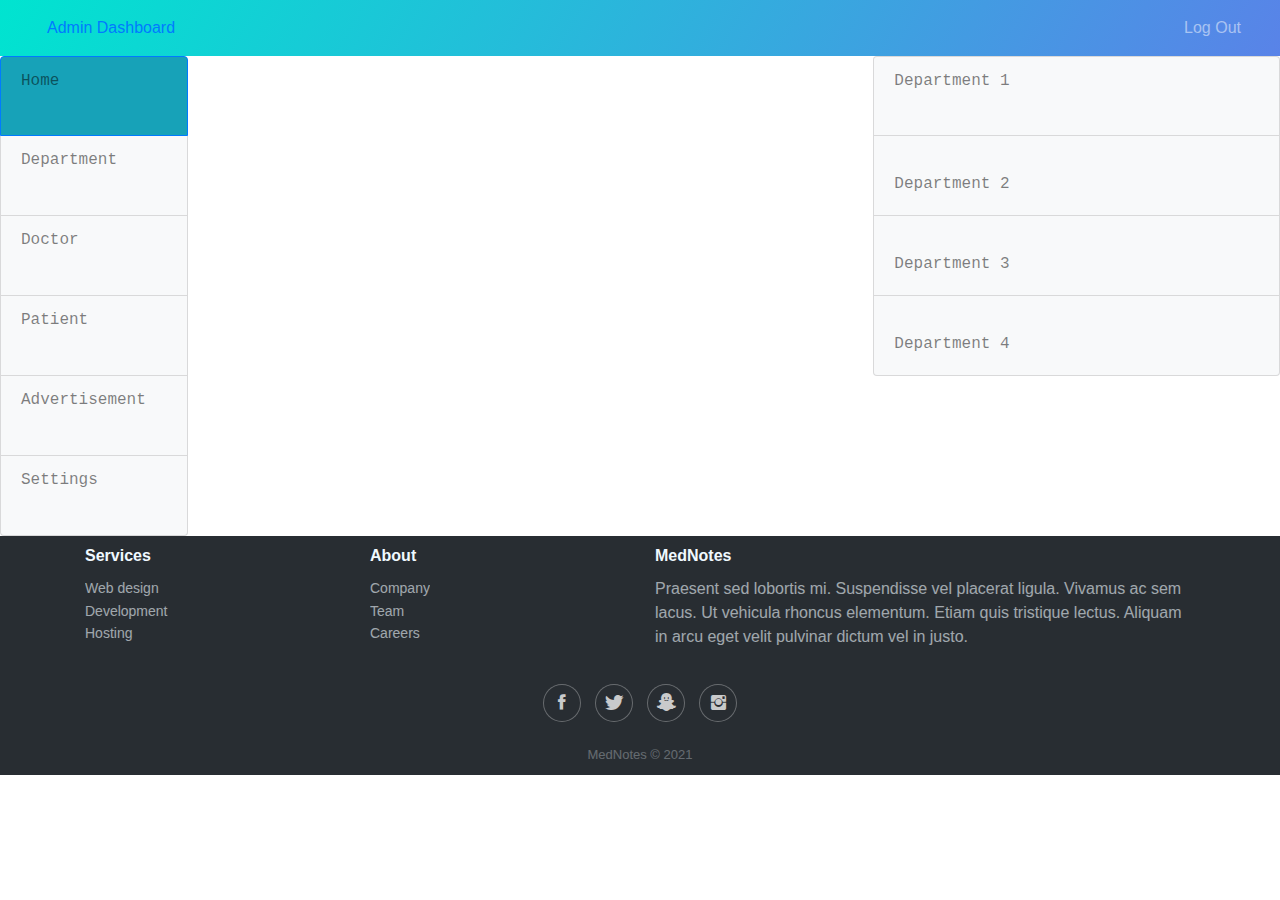
==== front/tt/admin.html @ 334f1ce5 "FrontBackConnections" ====
<!DOCTYPE html>
<html lang="en">

<head>
    <meta charset="utf-8">
    <meta name="viewport" content="width=device-width, initial-scale=1.0, shrink-to-fit=no">
    <title>MedNotes - AdminDashboard</title>
    <link rel="stylesheet" href="assets/bootstrap/css/bootstrap.min.css">
    <link rel="stylesheet" href="assets/fonts/ionicons.min.css">
    <link rel="stylesheet" href="assets/css/Footer-Dark.css">
    <link rel="stylesheet" href="assets/css/gradient-navbar-1.css">
    <link rel="stylesheet" href="assets/css/gradient-navbar.css">
    <link rel="stylesheet" href="assets/css/Login-Form-Clean.css">
    <link rel="stylesheet" href="assets/css/Login-Form-Dark.css">
    <link rel="stylesheet" href="assets/css/Registration-Form-with-Photo.css">
    <link rel="stylesheet" href="assets/css/styles.css">
</head>

<body>
    <nav class="navbar navbar-dark navbar-expand-md" id="app-navbar">
        <div class="container-fluid">
            <a class="navbar-brand" href="#"></a><button data-toggle="collapse" class="navbar-toggler" data-target="#navcol-1"><span class="sr-only">Toggle navigation</span><span class="navbar-toggler-icon"></span></button>
            <div class="collapse navbar-collapse" id="navcol-1"><a href="#">Admin Dashboard</a>
                <ul class="navbar-nav ml-auto">
                    <li class="nav-item"></li>
                    <li class="nav-item"></li>
                    <li class="nav-item"><a class="nav-link" href="#">Log Out</a></li>
                </ul>
            </div>
        </div>
    </nav>

    <div class="row " style="height: 100%; ">
        <div class="col-auto col-lg-2 text-capitalize text-danger  " style="min-height: 100%;max-height: 100%;">
            <div class="list-group"><a class="text-monospace text-left text-black-50 bg-info border-primary list-group-item list-group-item-action  " data-toggle="list" href="#list-home" style="height: 80px;min-height: 50px;">Home</a><a class="text-monospace text-left text-black-50 bg-light list-group-item list-group-item-action"
                    data-toggle="list" href="#list-department" style="height: 80px;min-height: 50px;">Department</a><a id="kompletMjeket" class="text-monospace text-left text-black-50 bg-light list-group-item list-group-item-action" data-toggle="list" href="#list-profile" style="height: 80px;min-height: 50px;">Doctor</a>
                <a class=" text-monospace text-black-50 bg-light list-group-item list-group-item-action" data-toggle="list" href="#list-messages" style="height: 80px;min-height: 50px;">Patient</a> <a class="text-monospace text-black-50 bg-light list-group-item list-group-item-action"
                    data-toggle="list" href="#list-advertisement" style="height: 80px;min-height: 50px;">Advertisement</a>
                <a class="text-monospace text-black-50 bg-light list-group-item list-group-item-action" data-toggle="list" href="#list-settings" style="height: 80px;min-height: 50px;">Settings</a>
            </div>
        </div>
        <div class="col">
            <div class="tab-content">
                <!-- Home -->
                <div id="list-home" class="tab-pane fade " role="tabpanel" style="margin-top: 2%;margin-left: 5%;">
                    <!-- Hapesirat per vendosjen e numrave tek home-->
                    <div class="container">
                        <div class="row p-2 d-flex align-items-center">
                            <div class="col ">
                                <div class="card" style="width: 10rem;">
                                    <div class="card-body">
                                        <h5 class="card-title">Nr</h5>
                                        <h6 class="card-subtitle mb-2 text-muted">Number of departments</h6>

                                    </div>
                                </div>
                            </div>
                            <div class="col">
                                <button id ="getDepartments"type="button" class="btn btn-primary">Get List</button>
                                
                            </div>
                        </div>
                        <div class="row p-2 d-flex align-items-center">
                            <div class="col ">
                                <div class="card" style="width: 10rem;">
                                    <div class="card-body">
                                        <h5 class="card-title">Nr</h5>
                                        <h6 class="card-subtitle mb-2 text-muted">Number of Users</h6>

                                    </div>
                                </div>
                            </div>
                            <div class="col">
                                <button  type="button" class="btn btn-primary">Get List</button>
                            </div>
                        </div>
                        <div class="row p-2 d-flex align-items-center">
                            <div class="col  ">
                                <div class="card" style="width: 10rem;">
                                    <div class="card-body">
                                        <h5 class="card-title">Nr</h5>
                                        <h6 class="card-subtitle mb-2 text-muted">Number of doctors</h6>

                                    </div>

                                </div>

                            </div>
                            <div class="col  ">
                                <button id = "getDoctor" type="button" class="btn btn-primary ">Get List</button>
                            </div>
                        </div>
                        <div class="row p-2 d-flex align-items-center">
                            <div class="col">
                                <div class="card" style="width: 10rem;">
                                    <div class="card-body">
                                        <h5 class="card-title">Nr</h5>
                                        <h6 class="card-subtitle mb-2 text-muted">Number of patients</h6>

                                    </div>
                                </div>
                            </div>
                            <div class="col">
                                <button id = "getPatients"type="button" class="btn btn-primary">Get List</button>
                            </div>
                        </div>
                        <div id="getResultDiv"></div>
                    </div>
                </div>
                <!-- Hapesira e Departments-->
                <div id="list-department" class="tab-pane fade" role="tabpanel">
                    <div class=" d-grid gap-3 " style="margin-top: 5%; margin-left: 10%;">

                        <div class="p-2 "><button class="btn btn-outline-primary btn-lg" type="button" data-toggle="modal" data-target="#addDepartmentModal">Add Department</button></div>
                        <div class="p-2 "><button class="btn btn-outline-primary btn-lg" type="button" data-toggle="modal" data-target="#editDepartmentModal">Edit Department</button></div>
                        <div class="p-2 "><button class="btn btn-outline-primary btn-lg" type="button" data-toggle="modal" data-target="#deleteDepartmentModal">Delete Department</button></div>
                    </div>

                    <!-- Forma per shtimin e departamenteve-->
                    <div class="modal fade" id="addDepartmentModal" tabindex="-1" role="dialog" aria-labelledby="exampleModalLabel" aria-hidden="true">
                        <div class="modal-dialog" role="document">
                            <div class="modal-content">
                                <div class="modal-header">
                                    <h5 class="modal-title" id="exampleModalLabel">Add Department</h5>
                                    <button type="button" class="close" data-dismiss="modal" aria-label="Close">
                                <span aria-hidden="true">&times;</span>
                              </button>
                                </div>
                                <div class="modal-body">
                                    <form>
                                        <div class="form-group">
                                            <label for="exampleInputEmail1">Department's Name</label>
                                            <input type="text" class="form-control" id="exampleInputDepName" placeholder="Enter name">

                                        </div>
                                        <div class="form-group">
                                            <label for="exampleInputEmail1">Room's Number</label>
                                            <input type="number" class="form-control" id="exampleInputDepRooms" placeholder="Enter room's number">

                                        </div>
                                        <div class="modal-footer">
                                            <button type="button" class="btn btn-secondary" data-dismiss="modal">Close</button>
                                            <button id="addDep" type="submit" class="btn btn-primary">Save changes</button>
                                        </div>

                                    </form>
                                </div>
                               
                            </div>
                        </div>
                    </div>
                    <!-- Forma per editimin e departamenteve-->
                    <div class="modal fade" id="editDepartmentModal" tabindex="-1" role="dialog" aria-labelledby="exampleModalLabel" aria-hidden="true">
                        <div class="modal-dialog" role="document">
                            <div class="modal-content">
                                <div class="modal-header">
                                    <h5 class="modal-title" id="exampleModalLabel">Edit number of rooms for Department</h5>
                                    <button type="button" class="close" data-dismiss="modal" aria-label="Close">
                                <span aria-hidden="true">&times;</span>
                              </button>
                                </div>
                                <div class="modal-body">
                                    <form>
                                        <div class="form-group">
                                            <label for="exampleInputEmail1">Department's Name</label>
                                            <input type="text" class="form-control" id="enterDepName" placeholder="Enter name">

                                        </div>
                                        <div class="form-group">
                                            <label for="exampleInputEmail1">Room's Number</label>
                                            <input type="number" class="form-control" id="enterDepRoom" placeholder="Enter room's number">

                                        </div>
                                        <div class="modal-footer">
                                            <button type="button" class="btn btn-secondary" data-dismiss="modal">Close</button>
                                            <button id="editDep" type="submit" class="btn btn-primary">Save changes</button>
                                        </div>

                                    </form>
                                </div>
                               
                            </div>
                        </div>
                    </div>
                    <!--Forma per fshirjen e departamenteve-->
                    <div class="modal fade" id="deleteDepartmentModal" tabindex="-1" role="dialog" aria-labelledby="exampleModalLabel" aria-hidden="true">
                        <div class="modal-dialog" role="document">
                            <div class="modal-content">
                                <div class="modal-header">
                                    <h5 class="modal-title" id="exampleModalLabel">Delete Department</h5>
                                    <button type="button" class="close" data-dismiss="modal" aria-label="Close">
                                <span aria-hidden="true">&times;</span>
                              </button>
                                </div>
                                <div class="modal-body">
                                    <form method="POST">
                                        <div class="form-group">
                                            <label for="exampleInputEmail1">Department's Name</label>
                                            <input type="text" class="form-control" id="departmentsName" placeholder="Enter name"/>

                                            <div class="modal-footer">
                                                <button type="button" class="btn btn-secondary" data-dismiss="modal">Close</button>
                                                <button id = "deleteDepartment" type="submit" class="btn btn-primary">Save changes</button>
                                                
                                            </div>
                                        </div>
                                        


                                    </form>
                                </div>
                               
                            </div>
                        </div>
                    </div>
                </div>
                <!-- Hapesira e Doctors-->
                <div id="list-profile" class="tab-pane fade" role="tabpanel">
                </div>
                <!-- Hapesira e Patients-->
                <div id="list-messages" class="tab-pane fade" role="tabpanel">
                    <p>Lorem ipsum dolor sit amet, consectetur adipiscing elit, sed do eiusmod tempor incididunt ut labore et dolore magna aliqua. Natoque penatibus et magnis dis parturient. Elit ut aliquam purus sit amet luctus venenatis. Nunc id cursus
                        metus aliquam eleifend mi in nulla posuere. Lacus vestibulum sed arcu non odio euismod lacinia. Ac turpis egestas maecenas pharetra. Vulputate dignissim suspendisse in est ante in nibh mauris cursus. Facilisis magna etiam tempor
                        orci eu lobortis elementum nibh. Cursus turpis massa tincidunt dui ut ornare lectus. Aliquam etiam erat velit scelerisque in dictum non consectetur. Mollis aliquam ut porttitor leo a diam sollicitudin tempor id. Potenti nullam
                        ac tortor vitae. At imperdiet dui accumsan sit amet nulla facilisi morbi. Id eu nisl nunc mi ipsum faucibus. Scelerisque varius morbi enim nunc faucibus a pellentesque sit. Tellus mauris a diam maecenas sed. Tristique nulla aliquet
                        enim tortor. Nunc faucibus a pellentesque sit amet porttitor eget dolor. Id velit ut tortor pretium viverra.</p>
                </div>
                <!-- Hapesira e Advertisement-->
                <div id="list-advertisement" class="tab-pane fade" role="tabpanel">
                    <div class=" d-grid gap-3 " style="margin-top: 5%; margin-left: 10%;">

                        <div class="p-2 "><button class="btn btn-outline-primary btn-lg" type="button" data-toggle="modal" data-target="#addAdvertModal">Add Advertisment</button></div>
                        <div class="p-2 "><button class="btn btn-outline-primary btn-lg" type="button" data-toggle="modal" data-target="#deleteAdvertModal">Delete Advertisment</button></div>
                    </div>
                    <!-- Moduli per shtimin e reklamave-->
                    <div class="modal fade" id="addAdvertModal" tabindex="-1" role="dialog" aria-labelledby="exampleModalLabel" aria-hidden="true">
                        <div class="modal-dialog" role="document">
                            <div class="modal-content">
                                <div class="modal-header">
                                    <h5 class="modal-title" id="exampleModalLabel">Add Advertisement</h5>
                                    <button type="button" class="close" data-dismiss="modal" aria-label="Close">
                                <span aria-hidden="true">&times;</span>
                              </button>
                                </div>
                                <div class="modal-body">
                                    <form>
                                        <div class="form-group">
                                            <label for="exampleInputEmail1">Advertisment's Name</label>
                                            <input type="text" class="form-control" id="emriReklames" placeholder="Enter name">

                                        </div>

                                        <div class="form-group">
                                            <label for="exampleInputEmail1">Advertisment's URL</label>
                                            <input type="text" class="form-control" id="pathReklames">

                                        </div>
                                        <div class="modal-footer">
                                            <button type="button" class="btn btn-secondary" data-dismiss="modal">Close</button>
                                            <button id="shtoReklama" type="submit" class="btn btn-primary">Save changes</button>
                                        </div>
                                    </form>
                                </div>
                                
                            </div>
                        </div>
                    </div>


                    <!-- Moduli per fshirjen e reklamave-->
                    <div class="modal fade" id="deleteAdvertModal" tabindex="-1" role="dialog" aria-labelledby="exampleModalLabel" aria-hidden="true">
                        <div class="modal-dialog" role="document">
                            <div class="modal-content">
                                <div class="modal-header">
                                    <h5 class="modal-title" id="exampleModalLabel">Delete Advertisement</h5>
                                    <button type="button" class="close" data-dismiss="modal" aria-label="Close">
            <span aria-hidden="true">&times;</span>
          </button>
                                </div>
                                <div class="modal-body">
                                    <form>
                                        <div class="form-group">
                                            <label for="exampleInputEmail1">Advertisment's Name</label>
                                            <input type="text" class="form-control" id="fshijeAdvertin" placeholder="Enter name">

                                        </div>

                                        <div class="modal-footer">
                                            <button type="button" class="btn btn-secondary" data-dismiss="modal">Close</button>
                                            <button id="deleteReklamen" type="button" class="btn btn-primary">Save changes</button>
                                        </div>
                                    </form>
                                </div>
                                
                            </div>
                        </div>
                    </div>
                </div>
                <!-- Hapesira e settings (Clinic & User)-->
                <div id="list-settings" class="tab-pane fade" role="tabpanel">

                    <div class=" d-grid gap-3 " style="margin-top: 5%; margin-left: 10%;">

                        <div class="p-2 "><button class="btn btn-outline-primary btn-lg" type="button" data-toggle="modal" data-target="#getClinicModal">Clinic Info</button></div>
                        <div class="p-2 "><button class="btn btn-outline-primary btn-lg" type="button" data-toggle="modal" data-target="#editClinicModal">Edit Clinic's Info</button></div>
                        <div class="p-2 "><button class="btn btn-outline-primary btn-lg" type="button" data-toggle="modal" data-target="#deleteUserModal">Delete User</button></div>
                    </div>
                    <!-- Moduli per info te klinikes -->
                    <div class="modal fade" id="getClinicModal" tabindex="-1" role="dialog" aria-labelledby="exampleModalLabel" aria-hidden="true">
                        <div class="modal-dialog" role="document">
                            <div class="modal-content">
                                <div class="modal-header">
                                    <h5 class="modal-title" id="exampleModalLabel">Clinic Info</h5>
                                    <button type="button" class="close" data-dismiss="modal" aria-label="Close">
                                <span aria-hidden="true">&times;</span>
                              </button>
                                </div>
                                <!-- Div per getClinic-->
                                <div id="hapsiraInfoKlinikes" class="modal-body">

                                </div>
                                <div class="modal-footer">
                                    <button id="infotKlinikes"type="button" class="btn btn-secondary" data-dismiss="modal">Close</button>

                                </div>
                            </div>
                        </div>
                    </div>


                    <!-- Moduli per editimin e klinikes-->
                    <div class="modal fade" id="editClinicModal" tabindex="-1" role="dialog" aria-labelledby="exampleModalLabel" aria-hidden="true">
                        <div class="modal-dialog" role="document">
                            <div class="modal-content">
                                <div class="modal-header">
                                    <h5 class="modal-title" id="exampleModalLabel">Edit Clinic</h5>
                                    <button type="button" class="close" data-dismiss="modal" aria-label="Close">
            <span aria-hidden="true">&times;</span>
          </button>
                                </div>
                                <div class="modal-body">
                                    <form>
                                        <div class="form-group">
                                            <label for="exampleInputEmail1">Address</label>
                                            <input type="text" class="form-control" id="enterAdresen" placeholder="Enter address">

                                        </div>
                                        <div class="form-group">
                                            <label for="exampleInputEmail1">Telephone Number</label>
                                            <input type="tel" class="form-control" id="enterNrTelefonit" placeholder="Enter Telephone Number">

                                        </div>
                                        <div class="form-group">
                                            <label for="exampleInputEmail1">Email</label>
                                            <input type="email" class="form-control" id="enterEmailin" placeholder="Enter email">

                                        </div>
                                        <div class="form-group">
                                            <label for="exampleInputEmail1">Partners</label>
                                            <input type="text" class="form-control" id="enterNumrinPartners" placeholder="Enter number of partners">

                                        </div>
                                        <div class="modal-footer">
                                            <button type="button" class="btn btn-secondary" data-dismiss="modal">Close</button>
                                            <button id="editKliniken" type="submit" class="btn btn-primary">Save changes</button>
                                        </div>


                                    </form>
                                </div>
                               
                            </div>
                        </div>
                    </div>
                    <!-- Moduli per fshirjen e users-->
                    <div class="modal fade" id="deleteUserModal" tabindex="-1" role="dialog" aria-labelledby="exampleModalLabel" aria-hidden="true">
                        <div class="modal-dialog" role="document">
                            <div class="modal-content">
                                <div class="modal-header">
                                    <h5 class="modal-title" id="exampleModalLabel">Delete User</h5>
                                    <button type="button" class="close" data-dismiss="modal" aria-label="Close">
            <span aria-hidden="true">&times;</span>
          </button>
                                </div>
                                <div class="modal-body">
                                    <form>
                                        <div class="form-group">
                                            <label for="exampleInputEmail1">User's Personal Number</label>
                                            <input type="number" class="form-control" id="nrPersonalUseri" placeholder="Enter Personal Number">

                                        </div>
                                        <div class="modal-footer">
                                            <button type="button" class="btn btn-secondary" data-dismiss="modal">Close</button>
                                            <button id="fshijUserin" type="submit" class="btn btn-primary">Save changes</button>
                                        </div>

                                    </form>
                                </div>
                               
                            </div>
                        </div>
                    </div>
                </div>
            </div>
        </div>
        <div class="col-auto col-lg-4 text-capitalize text-danger" style="min-height: 100%;max-height: 100%;">
            <div class="list-group"><a class="text-monospace text-left text-black-50 bg-light list-group-item list-group-item-action" data-toggle="list" href="#list-home" style="height: 80px;min-height: 50px;">Department 1</a>
                <a class="text-monospace text-left text-black-50 bg-light list-group-item list-group-item-action" data-toggle="list" href="#list-profile" style="height: 80px;min-height: 50px;"><br>Department 2<br><br></a>
                <a class="text-monospace text-black-50 bg-light list-group-item list-group-item-action" data-toggle="list" href="#list-messages" style="height: 80px;min-height: 50px;"><br>Department 3<br><br></a>
                <a class="text-monospace text-black-50 bg-light list-group-item list-group-item-action" data-toggle="list" href="#list-settings" style="height: 80px;min-height: 50px;"><br>Department 4<br><br></a>
            </div>
        </div>

    </div>
    <footer class="footer-dark">
        <div class="container">
            <div class="row">
                <div class="col-sm-6 col-md-3 item">
                    <h3>Services</h3>
                    <ul>
                        <li><a href="#">Web design</a></li>
                        <li><a href="#">Development</a></li>
                        <li><a href="#">Hosting</a></li>
                    </ul>
                </div>
                <div class="col-sm-6 col-md-3 item">
                    <h3>About</h3>
                    <ul>
                        <li><a href="#">Company</a></li>
                        <li><a href="#">Team</a></li>
                        <li><a href="#">Careers</a></li>
                    </ul>
                </div>
                <div class="col-md-6 item text">
                    <h3>MedNotes</h3>
                    <p>Praesent sed lobortis mi. Suspendisse vel placerat ligula. Vivamus ac sem lacus. Ut vehicula rhoncus elementum. Etiam quis tristique lectus. Aliquam in arcu eget velit pulvinar dictum vel in justo.</p>
                </div>
                <div class="col item social"><a href="#"><i class="icon ion-social-facebook"></i></a><a href="#"><i class="icon ion-social-twitter"></i></a><a href="#"><i class="icon ion-social-snapchat"></i></a><a href="#"><i class="icon ion-social-instagram"></i></a></div>
            </div>
            <p class="copyright">MedNotes © 2021</p>
        </div>
    </footer>
    <script src="assets/js/jquery.min.js"></script>
    <script src="assets/bootstrap/js/bootstrap.min.js"></script>
    <script src="front-back/adminJs.js"></script>
</body>

</html>
---- front/tt/assets/css/Footer-Dark.css ----
.footer-dark {
    padding: 10px 0;
    color: #f0f9ff;
    background-color: #282d32;
}

.footer-dark h3 {
    margin-top: 0;
    margin-bottom: 12px;
    font-weight: bold;
    font-size: 16px;
}

.footer-dark ul {
    padding: 0;
    list-style: none;
    line-height: 1.6;
    font-size: 14px;
    margin-bottom: 0;
}

.footer-dark ul a {
    color: inherit;
    text-decoration: none;
    opacity: 0.6;
}

.footer-dark ul a:hover {
    opacity: 0.8;
}

@media (max-width:767px) {
    .footer-dark .item:not(.social) {
        text-align: center;
        padding-bottom: 20px;
    }
}

.footer-dark .item.text {
    margin-bottom: 36px;
}

@media (max-width:767px) {
    .footer-dark .item.text {
        margin-bottom: 0;
    }
}

.footer-dark .item.text p {
    opacity: 0.6;
    margin-bottom: 0;
}

.footer-dark .item.social {
    text-align: center;
}

@media (max-width:991px) {
    .footer-dark .item.social {
        text-align: center;
        margin-top: 20px;
    }
}

.footer-dark .item.social>a {
    font-size: 20px;
    width: 36px;
    height: 36px;
    line-height: 36px;
    display: inline-block;
    text-align: center;
    border-radius: 50%;
    box-shadow: 0 0 0 1px rgba(255, 255, 255, 0.4);
    margin: 0 8px;
    color: #fff;
    opacity: 0.75;
}

.footer-dark .item.social>a:hover {
    opacity: 0.9;
}

.footer-dark .copyright {
    text-align: center;
    padding-top: 24px;
    opacity: 0.3;
    font-size: 13px;
    margin-bottom: 0;
}
---- front/tt/assets/css/gradient-navbar-1.css ----
#brand-logo {
  font-size: 34px;
}

#app-navbar {
  background: linear-gradient(120deg, #00e4d0, #5983e8);
}
---- front/tt/assets/css/gradient-navbar.css ----
#brand-logo {
  font-size: 34px;
}

#app-navbar {
  background: linear-gradient(120deg, #00e4d0, #5983e8);
}
---- front/tt/assets/css/Login-Form-Clean.css ----
.login-clean {
  background: #f1f7fc;
  padding: 80px 0;
}

.login-clean form {
  max-width: 320px;
  width: 90%;
  margin: 0 auto;
  background-color: #ffffff;
  padding: 40px;
  border-radius: 4px;
  color: #505e6c;
  box-shadow: 1px 1px 5px rgba(0,0,0,0.1);
}

.login-clean .illustration {
  text-align: center;
  padding: 0 0 20px;
  font-size: 100px;
  color: rgb(26, 117, 255);
}

.login-clean form .form-control {
  background: #f7f9fc;
  border: none;
  border-bottom: 1px solid #dfe7f1;
  border-radius: 0;
  box-shadow: none;
  outline: none;
  color: inherit;
  text-indent: 8px;
  height: 42px;
}

.login-clean form .btn-primary {
  background: #1a75ff;
  border: none;
  border-radius: 25px;
  padding: 11px;
  box-shadow: none;
  margin-top: 26px;
  text-shadow: none;
  outline: none !important;
}

.login-clean form .btn-primary:hover, .login-clean form .btn-primary:active {
  background: #1a75ff;
}

.login-clean form .btn-primary:active {
  transform: translateY(1px);
}

.login-clean form .forgot {
  display: block;
  text-align: center;
  font-size: 12px;
  color: #6f7a85;
  opacity: 0.9;
  text-decoration: none;
}

.login-clean form .forgot:hover, .login-clean form .forgot:active {
  opacity: 1;
  text-decoration: none;
}

.login-clean {
  background-image: url(../../assets/img/login-bg.jpg);
}
---- front/tt/assets/css/Login-Form-Dark.css ----
.login-dark {
  height: 1000px;
  background: #475d62 url(../../assets/img/star-sky.jpg);
  background-size: cover;
  position: relative;
}

.login-dark form {
  max-width: 320px;
  width: 90%;
  background-color: #1e2833;
  padding: 40px;
  border-radius: 4px;
  transform: translate(-50%, -50%);
  position: absolute;
  top: 50%;
  left: 50%;
  color: #fff;
  box-shadow: 3px 3px 4px rgba(0,0,0,0.2);
}

.login-dark .illustration {
  text-align: center;
  padding: 15px 0 20px;
  font-size: 100px;
  color: #2980ef;
}

.login-dark form .form-control {
  background: none;
  border: none;
  border-bottom: 1px solid #434a52;
  border-radius: 0;
  box-shadow: none;
  outline: none;
  color: inherit;
}

.login-dark form .btn-primary {
  background: #214a80;
  border: none;
  border-radius: 4px;
  padding: 11px;
  box-shadow: none;
  margin-top: 26px;
  text-shadow: none;
  outline: none;
}

.login-dark form .btn-primary:hover, .login-dark form .btn-primary:active {
  background: #214a80;
  outline: none;
}

.login-dark form .forgot {
  display: block;
  text-align: center;
  font-size: 12px;
  color: #6f7a85;
  opacity: 0.9;
  text-decoration: none;
}

.login-dark form .forgot:hover, .login-dark form .forgot:active {
  opacity: 1;
  text-decoration: none;
}

.login-dark form .btn-primary:active {
  transform: translateY(1px);
}

body {
  margin: 0;
  font-family: -apple-system,BlinkMacSystemFont,"Segoe UI",Roboto,"Helvetica Neue",Arial,"Noto Sans","Liberation Sans",sans-serif,"Apple Color Emoji","Segoe UI Emoji","Segoe UI Symbol","Noto Color Emoji";
  font-size: 1rem;
  font-weight: 400;
  line-height: 1.5;
  color: #212529;
  text-align: left;
  /*background-image: url(../../assets/img/star-sky.jpg);*/
  background-color: #fff;
}
---- front/tt/assets/css/Registration-Form-with-Photo.css ----
.register-photo {
  background: #f1f7fc;
  padding: 80px 0;
}

.register-photo .image-holder {
  display: table-cell;
  width: auto;
  background: url(../../assets/img/register-bg.jpg);
  background-size: cover;
}

.register-photo .form-container {
  display: table;
  max-width: 900px;
  width: 90%;
  margin: 0 auto;
  box-shadow: 1px 1px 5px rgba(0,0,0,0.1);
}

.register-photo form {
  display: table-cell;
  width: 400px;
  background-color: #ffffff;
  padding: 40px 60px;
  color: #505e6c;
}

@media (max-width:991px) {
  .register-photo form {
    padding: 40px;
  }
}

.register-photo form h2 {
  font-size: 24px;
  line-height: 1.5;
  margin-bottom: 30px;
}

.register-photo form .form-control {
  background: #f7f9fc;
  border: none;
  border-bottom: 1px solid #dfe7f1;
  border-radius: 0;
  box-shadow: none;
  outline: none;
  color: inherit;
  text-indent: 6px;
  height: 40px;
}

.register-photo form .form-check {
  font-size: 13px;
  line-height: 20px;
}

.register-photo form .btn-primary {
  background: #3333ff;
  border: none;
  border-radius: 25px;
  padding: 11px;
  box-shadow: none;
  margin-top: 35px;
  text-shadow: none;
  outline: none !important;
}

.register-photo form .btn-primary:hover, .register-photo form .btn-primary:active {
  background: #3333ff;
}

.register-photo form .btn-primary:active {
  transform: translateY(1px);
}

.register-photo form .already {
  display: block;
  text-align: center;
  font-size: 12px;
  color: #6f7a85;
  opacity: 0.9;
  text-decoration: none;
}
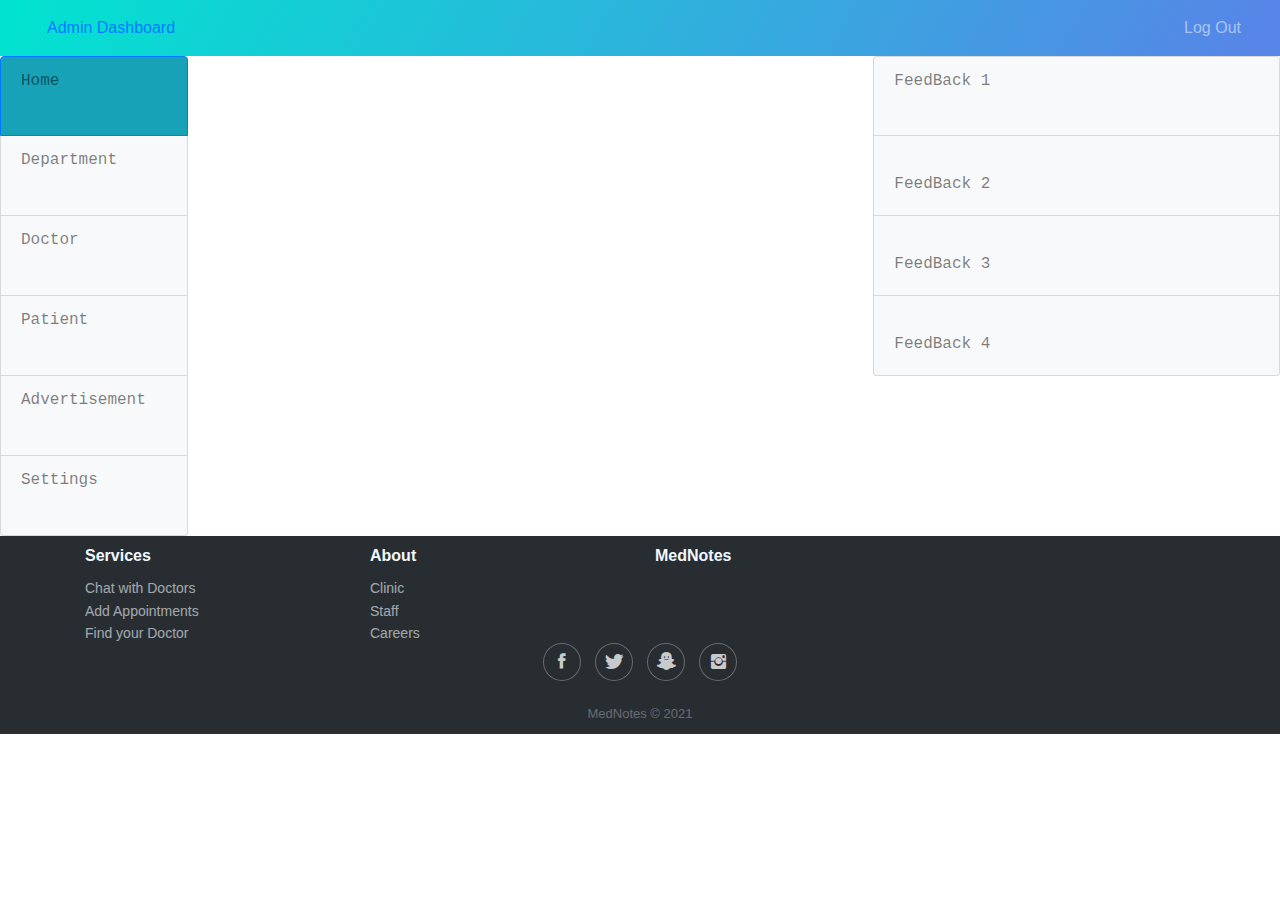
==== commit d92fd0b2: "AllConnectionsDone" ====
--- a/front/tt/admin.html
+++ b/front/tt/admin.html
@@ -24,7 +24,7 @@
                 <ul class="navbar-nav ml-auto">
                     <li class="nav-item"></li>
                     <li class="nav-item"></li>
-                    <li class="nav-item"><a class="nav-link" href="#">Log Out</a></li>
+                    <li class="nav-item"><a class="nav-link" href="index.html">Log Out</a></li>
                 </ul>
             </div>
         </div>
@@ -34,7 +34,7 @@
         <div class="col-auto col-lg-2 text-capitalize text-danger  " style="min-height: 100%;max-height: 100%;">
             <div class="list-group"><a class="text-monospace text-left text-black-50 bg-info border-primary list-group-item list-group-item-action  " data-toggle="list" href="#list-home" style="height: 80px;min-height: 50px;">Home</a><a class="text-monospace text-left text-black-50 bg-light list-group-item list-group-item-action"
                     data-toggle="list" href="#list-department" style="height: 80px;min-height: 50px;">Department</a><a id="kompletMjeket" class="text-monospace text-left text-black-50 bg-light list-group-item list-group-item-action" data-toggle="list" href="#list-profile" style="height: 80px;min-height: 50px;">Doctor</a>
-                <a class=" text-monospace text-black-50 bg-light list-group-item list-group-item-action" data-toggle="list" href="#list-messages" style="height: 80px;min-height: 50px;">Patient</a> <a class="text-monospace text-black-50 bg-light list-group-item list-group-item-action"
+                <a class=" text-monospace text-black-50 bg-light list-group-item list-group-item-action" data-toggle="list" href="#list-messages" style="height: 80px;min-height: 50px;" id = "listaPacientvee">Patient</a> <a class="text-monospace text-black-50 bg-light list-group-item list-group-item-action"
                     data-toggle="list" href="#list-advertisement" style="height: 80px;min-height: 50px;">Advertisement</a>
                 <a class="text-monospace text-black-50 bg-light list-group-item list-group-item-action" data-toggle="list" href="#list-settings" style="height: 80px;min-height: 50px;">Settings</a>
             </div>
@@ -49,7 +49,7 @@
                             <div class="col ">
                                 <div class="card" style="width: 10rem;">
                                     <div class="card-body">
-                                        <h5 class="card-title">Nr</h5>
+                                        <h5 id="totaliDepa" class="card-title">Nr</h5>
                                         <h6 class="card-subtitle mb-2 text-muted">Number of departments</h6>
 
                                     </div>
@@ -64,7 +64,7 @@
                             <div class="col ">
                                 <div class="card" style="width: 10rem;">
                                     <div class="card-body">
-                                        <h5 class="card-title">Nr</h5>
+                                        <h5 id="totaliUsera" class="card-title">Nr</h5>
                                         <h6 class="card-subtitle mb-2 text-muted">Number of Users</h6>
 
                                     </div>
@@ -78,7 +78,7 @@
                             <div class="col  ">
                                 <div class="card" style="width: 10rem;">
                                     <div class="card-body">
-                                        <h5 class="card-title">Nr</h5>
+                                        <h5 id="totaliMjek" class="card-title">Nr</h5>
                                         <h6 class="card-subtitle mb-2 text-muted">Number of doctors</h6>
 
                                     </div>
@@ -94,7 +94,7 @@
                             <div class="col">
                                 <div class="card" style="width: 10rem;">
                                     <div class="card-body">
-                                        <h5 class="card-title">Nr</h5>
+                                        <h5 id="totaliPAcient" class="card-title">Nr</h5>
                                         <h6 class="card-subtitle mb-2 text-muted">Number of patients</h6>
 
                                     </div>
@@ -219,12 +219,7 @@
                 </div>
                 <!-- Hapesira e Patients-->
                 <div id="list-messages" class="tab-pane fade" role="tabpanel">
-                    <p>Lorem ipsum dolor sit amet, consectetur adipiscing elit, sed do eiusmod tempor incididunt ut labore et dolore magna aliqua. Natoque penatibus et magnis dis parturient. Elit ut aliquam purus sit amet luctus venenatis. Nunc id cursus
-                        metus aliquam eleifend mi in nulla posuere. Lacus vestibulum sed arcu non odio euismod lacinia. Ac turpis egestas maecenas pharetra. Vulputate dignissim suspendisse in est ante in nibh mauris cursus. Facilisis magna etiam tempor
-                        orci eu lobortis elementum nibh. Cursus turpis massa tincidunt dui ut ornare lectus. Aliquam etiam erat velit scelerisque in dictum non consectetur. Mollis aliquam ut porttitor leo a diam sollicitudin tempor id. Potenti nullam
-                        ac tortor vitae. At imperdiet dui accumsan sit amet nulla facilisi morbi. Id eu nisl nunc mi ipsum faucibus. Scelerisque varius morbi enim nunc faucibus a pellentesque sit. Tellus mauris a diam maecenas sed. Tristique nulla aliquet
-                        enim tortor. Nunc faucibus a pellentesque sit amet porttitor eget dolor. Id velit ut tortor pretium viverra.</p>
-                </div>
+                        </div>
                 <!-- Hapesira e Advertisement-->
                 <div id="list-advertisement" class="tab-pane fade" role="tabpanel">
                     <div class=" d-grid gap-3 " style="margin-top: 5%; margin-left: 10%;">
@@ -404,10 +399,10 @@
             </div>
         </div>
         <div class="col-auto col-lg-4 text-capitalize text-danger" style="min-height: 100%;max-height: 100%;">
-            <div class="list-group"><a class="text-monospace text-left text-black-50 bg-light list-group-item list-group-item-action" data-toggle="list" href="#list-home" style="height: 80px;min-height: 50px;">Department 1</a>
-                <a class="text-monospace text-left text-black-50 bg-light list-group-item list-group-item-action" data-toggle="list" href="#list-profile" style="height: 80px;min-height: 50px;"><br>Department 2<br><br></a>
-                <a class="text-monospace text-black-50 bg-light list-group-item list-group-item-action" data-toggle="list" href="#list-messages" style="height: 80px;min-height: 50px;"><br>Department 3<br><br></a>
-                <a class="text-monospace text-black-50 bg-light list-group-item list-group-item-action" data-toggle="list" href="#list-settings" style="height: 80px;min-height: 50px;"><br>Department 4<br><br></a>
+            <div class="list-group"><a class="text-monospace text-left text-black-50 bg-light list-group-item list-group-item-action" data-toggle="list"  style="height: 80px;min-height: 50px;">FeedBack 1</a>
+                <a class="text-monospace text-left text-black-50 bg-light list-group-item list-group-item-action" data-toggle="list"  style="height: 80px;min-height: 50px;"><br>FeedBack 2<br><br></a>
+                <a class="text-monospace text-black-50 bg-light list-group-item list-group-item-action" data-toggle="list"  style="height: 80px;min-height: 50px;"><br>FeedBack 3<br><br></a>
+                <a class="text-monospace text-black-50 bg-light list-group-item list-group-item-action" data-toggle="list"  style="height: 80px;min-height: 50px;"><br>FeedBack 4<br><br></a>
             </div>
         </div>
 
@@ -418,22 +413,25 @@
                 <div class="col-sm-6 col-md-3 item">
                     <h3>Services</h3>
                     <ul>
-                        <li><a href="#">Web design</a></li>
-                        <li><a href="#">Development</a></li>
-                        <li><a href="#">Hosting</a></li>
+                        <li><a href="#">Chat with Doctors</a></li>
+                        <li><a href="#">Add Appointments</a></li>
+                        <li><a href="#">Find your Doctor</a></li>
                     </ul>
                 </div>
                 <div class="col-sm-6 col-md-3 item">
                     <h3>About</h3>
                     <ul>
-                        <li><a href="#">Company</a></li>
-                        <li><a href="#">Team</a></li>
+                        <li><a href="#">Clinic</a></li>
+                        <li><a href="#">Staff</a></li>
                         <li><a href="#">Careers</a></li>
                     </ul>
                 </div>
                 <div class="col-md-6 item text">
                     <h3>MedNotes</h3>
-                    <p>Praesent sed lobortis mi. Suspendisse vel placerat ligula. Vivamus ac sem lacus. Ut vehicula rhoncus elementum. Etiam quis tristique lectus. Aliquam in arcu eget velit pulvinar dictum vel in justo.</p>
+                    <p id="emailiKlinikes"></p>
+                    <p id="telefoniKlinikes"></p>
+                    <p id="adresaKlinikes"></p>
+                    <p id="nrPartKlinikes"></p>
                 </div>
                 <div class="col item social"><a href="#"><i class="icon ion-social-facebook"></i></a><a href="#"><i class="icon ion-social-twitter"></i></a><a href="#"><i class="icon ion-social-snapchat"></i></a><a href="#"><i class="icon ion-social-instagram"></i></a></div>
             </div>
@@ -443,6 +441,13 @@
     <script src="assets/js/jquery.min.js"></script>
     <script src="assets/bootstrap/js/bootstrap.min.js"></script>
     <script src="front-back/adminJs.js"></script>
+    <script>
+        window.onload=getTotalDep();
+        window.onload=getTotalPac();
+        window.onload=getTotalDoc();
+        window.onload=getTotalUser();
+        window.onload=footeriMedNotes();
+    </script>
 </body>
 
 </html>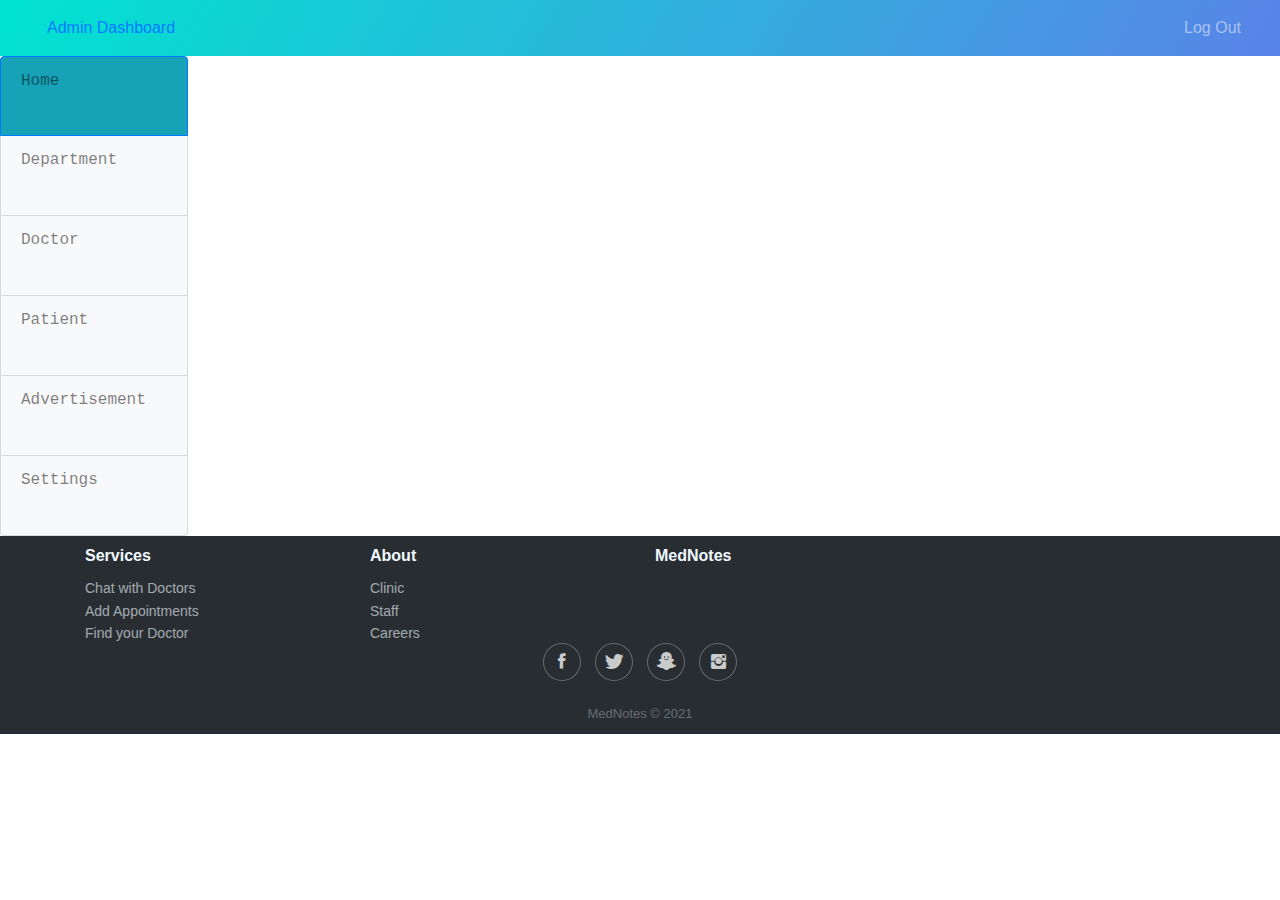
==== commit aa084320: "advice and advert view" ====
--- a/front/tt/admin.html
+++ b/front/tt/admin.html
@@ -33,8 +33,9 @@
     <div class="row " style="height: 100%; ">
         <div class="col-auto col-lg-2 text-capitalize text-danger  " style="min-height: 100%;max-height: 100%;">
             <div class="list-group"><a class="text-monospace text-left text-black-50 bg-info border-primary list-group-item list-group-item-action  " data-toggle="list" href="#list-home" style="height: 80px;min-height: 50px;">Home</a><a class="text-monospace text-left text-black-50 bg-light list-group-item list-group-item-action"
-                    data-toggle="list" href="#list-department" style="height: 80px;min-height: 50px;">Department</a><a id="kompletMjeket" class="text-monospace text-left text-black-50 bg-light list-group-item list-group-item-action" data-toggle="list" href="#list-profile" style="height: 80px;min-height: 50px;">Doctor</a>
-                <a class=" text-monospace text-black-50 bg-light list-group-item list-group-item-action" data-toggle="list" href="#list-messages" style="height: 80px;min-height: 50px;" id = "listaPacientvee">Patient</a> <a class="text-monospace text-black-50 bg-light list-group-item list-group-item-action"
+                    data-toggle="list" href="#list-department" style="height: 80px;min-height: 50px;">Department</a><a id="kompletMjeket" class="text-monospace text-left text-black-50 bg-light list-group-item list-group-item-action" data-toggle="list" href="#list-profile"
+                    style="height: 80px;min-height: 50px;">Doctor</a>
+                <a class=" text-monospace text-black-50 bg-light list-group-item list-group-item-action" data-toggle="list" href="#list-messages" style="height: 80px;min-height: 50px;" id="listaPacientvee">Patient</a> <a class="text-monospace text-black-50 bg-light list-group-item list-group-item-action"
                     data-toggle="list" href="#list-advertisement" style="height: 80px;min-height: 50px;">Advertisement</a>
                 <a class="text-monospace text-black-50 bg-light list-group-item list-group-item-action" data-toggle="list" href="#list-settings" style="height: 80px;min-height: 50px;">Settings</a>
             </div>
@@ -44,7 +45,7 @@
                 <!-- Home -->
                 <div id="list-home" class="tab-pane fade " role="tabpanel" style="margin-top: 2%;margin-left: 5%;">
                     <!-- Hapesirat per vendosjen e numrave tek home-->
-                    <div class="container">
+                    <div class="container" style="display: flex; flex-direction:column;">
                         <div class="row p-2 d-flex align-items-center">
                             <div class="col ">
                                 <div class="card" style="width: 10rem;">
@@ -56,23 +57,35 @@
                                 </div>
                             </div>
                             <div class="col">
-                                <button id ="getDepartments"type="button" class="btn btn-primary">Get List</button>
-                                
+                                <button id="getDepartments" type="button" class="btn btn-primary">Get List</button>
+
                             </div>
                         </div>
                         <div class="row p-2 d-flex align-items-center">
-                            <div class="col ">
+                            <div class="col " style="display: flex; flex-direction: row;">
                                 <div class="card" style="width: 10rem;">
                                     <div class="card-body">
                                         <h5 id="totaliUsera" class="card-title">Nr</h5>
-                                        <h6 class="card-subtitle mb-2 text-muted">Number of Users</h6>
-
-                                    </div>
-                                </div>
-                            </div>
-                            <div class="col">
-                                <button  type="button" class="btn btn-primary">Get List</button>
-                            </div>
+                                        <h6 class="card-subtitle mb-2 text-muted">Number of Appointments - Total</h6>
+
+                                    </div>
+
+
+
+                                </div>
+                                <div class="card" style="width: 10rem; margin-left: 25%;">
+                                    <div class="card-body">
+                                        <h5 id="totaliUsera2" class="card-title">Nr</h5>
+                                        <h6 class="card-subtitle mb-2 text-muted">Number of upcoming Appointments</h6>
+
+                                    </div>
+
+
+
+                                </div>
+
+                            </div>
+
                         </div>
                         <div class="row p-2 d-flex align-items-center">
                             <div class="col  ">
@@ -87,7 +100,7 @@
 
                             </div>
                             <div class="col  ">
-                                <button id = "getDoctor" type="button" class="btn btn-primary ">Get List</button>
+                                <button id="getDoctor" type="button" class="btn btn-primary ">Get List</button>
                             </div>
                         </div>
                         <div class="row p-2 d-flex align-items-center">
@@ -101,9 +114,22 @@
                                 </div>
                             </div>
                             <div class="col">
-                                <button id = "getPatients"type="button" class="btn btn-primary">Get List</button>
-                            </div>
-                        </div>
+                                <button id="getPatients" type="button" class="btn btn-primary">Get List</button>
+                            </div>
+                        </div>
+                        <div class="row p-2 d-flex align-items-center">
+                            <div class="col">
+                                <div class="card" style="width: 10rem;">
+                                    <div class="card-body">
+                                        <h5 id="totaliAdvice" class="card-title">Nr</h5>
+                                        <h6 class="card-subtitle mb-2 text-muted">Number of advices</h6>
+
+                                    </div>
+                                </div>
+                            </div>
+
+                        </div>
+                        <hr style="color: royalblue;">
                         <div id="getResultDiv"></div>
                     </div>
                 </div>
@@ -145,7 +171,7 @@
 
                                     </form>
                                 </div>
-                               
+
                             </div>
                         </div>
                     </div>
@@ -178,7 +204,7 @@
 
                                     </form>
                                 </div>
-                               
+
                             </div>
                         </div>
                     </div>
@@ -196,20 +222,20 @@
                                     <form method="POST">
                                         <div class="form-group">
                                             <label for="exampleInputEmail1">Department's Name</label>
-                                            <input type="text" class="form-control" id="departmentsName" placeholder="Enter name"/>
+                                            <input type="text" class="form-control" id="departmentsName" placeholder="Enter name" />
 
                                             <div class="modal-footer">
                                                 <button type="button" class="btn btn-secondary" data-dismiss="modal">Close</button>
-                                                <button id = "deleteDepartment" type="submit" class="btn btn-primary">Save changes</button>
-                                                
+                                                <button id="deleteDepartment" type="submit" class="btn btn-primary">Save changes</button>
+
                                             </div>
                                         </div>
-                                        
-
-
-                                    </form>
-                                </div>
-                               
+
+
+
+                                    </form>
+                                </div>
+
                             </div>
                         </div>
                     </div>
@@ -219,7 +245,7 @@
                 </div>
                 <!-- Hapesira e Patients-->
                 <div id="list-messages" class="tab-pane fade" role="tabpanel">
-                        </div>
+                </div>
                 <!-- Hapesira e Advertisement-->
                 <div id="list-advertisement" class="tab-pane fade" role="tabpanel">
                     <div class=" d-grid gap-3 " style="margin-top: 5%; margin-left: 10%;">
@@ -256,7 +282,7 @@
                                         </div>
                                     </form>
                                 </div>
-                                
+
                             </div>
                         </div>
                     </div>
@@ -286,7 +312,7 @@
                                         </div>
                                     </form>
                                 </div>
-                                
+
                             </div>
                         </div>
                     </div>
@@ -315,7 +341,7 @@
 
                                 </div>
                                 <div class="modal-footer">
-                                    <button id="infotKlinikes"type="button" class="btn btn-secondary" data-dismiss="modal">Close</button>
+                                    <button id="infotKlinikes" type="button" class="btn btn-secondary" data-dismiss="modal">Close</button>
 
                                 </div>
                             </div>
@@ -363,7 +389,7 @@
 
                                     </form>
                                 </div>
-                               
+
                             </div>
                         </div>
                     </div>
@@ -391,7 +417,7 @@
 
                                     </form>
                                 </div>
-                               
+
                             </div>
                         </div>
                     </div>
@@ -399,10 +425,8 @@
             </div>
         </div>
         <div class="col-auto col-lg-4 text-capitalize text-danger" style="min-height: 100%;max-height: 100%;">
-            <div class="list-group"><a class="text-monospace text-left text-black-50 bg-light list-group-item list-group-item-action" data-toggle="list"  style="height: 80px;min-height: 50px;">FeedBack 1</a>
-                <a class="text-monospace text-left text-black-50 bg-light list-group-item list-group-item-action" data-toggle="list"  style="height: 80px;min-height: 50px;"><br>FeedBack 2<br><br></a>
-                <a class="text-monospace text-black-50 bg-light list-group-item list-group-item-action" data-toggle="list"  style="height: 80px;min-height: 50px;"><br>FeedBack 3<br><br></a>
-                <a class="text-monospace text-black-50 bg-light list-group-item list-group-item-action" data-toggle="list"  style="height: 80px;min-height: 50px;"><br>FeedBack 4<br><br></a>
+            <div class="list-group" id="suggestions">
+
             </div>
         </div>
 
@@ -442,11 +466,14 @@
     <script src="assets/bootstrap/js/bootstrap.min.js"></script>
     <script src="front-back/adminJs.js"></script>
     <script>
-        window.onload=getTotalDep();
-        window.onload=getTotalPac();
-        window.onload=getTotalDoc();
-        window.onload=getTotalUser();
-        window.onload=footeriMedNotes();
+        window.onload = getTotalDep();
+        window.onload = getTotalPac();
+        window.onload = getTotalDoc();
+        window.onload = getTotalUser();
+        window.onload = getTotalAdv();
+        window.onload = footeriMedNotes();
+        window.onload = getUpApp();
+        window.onload = showSuggestion();
     </script>
 </body>
 
